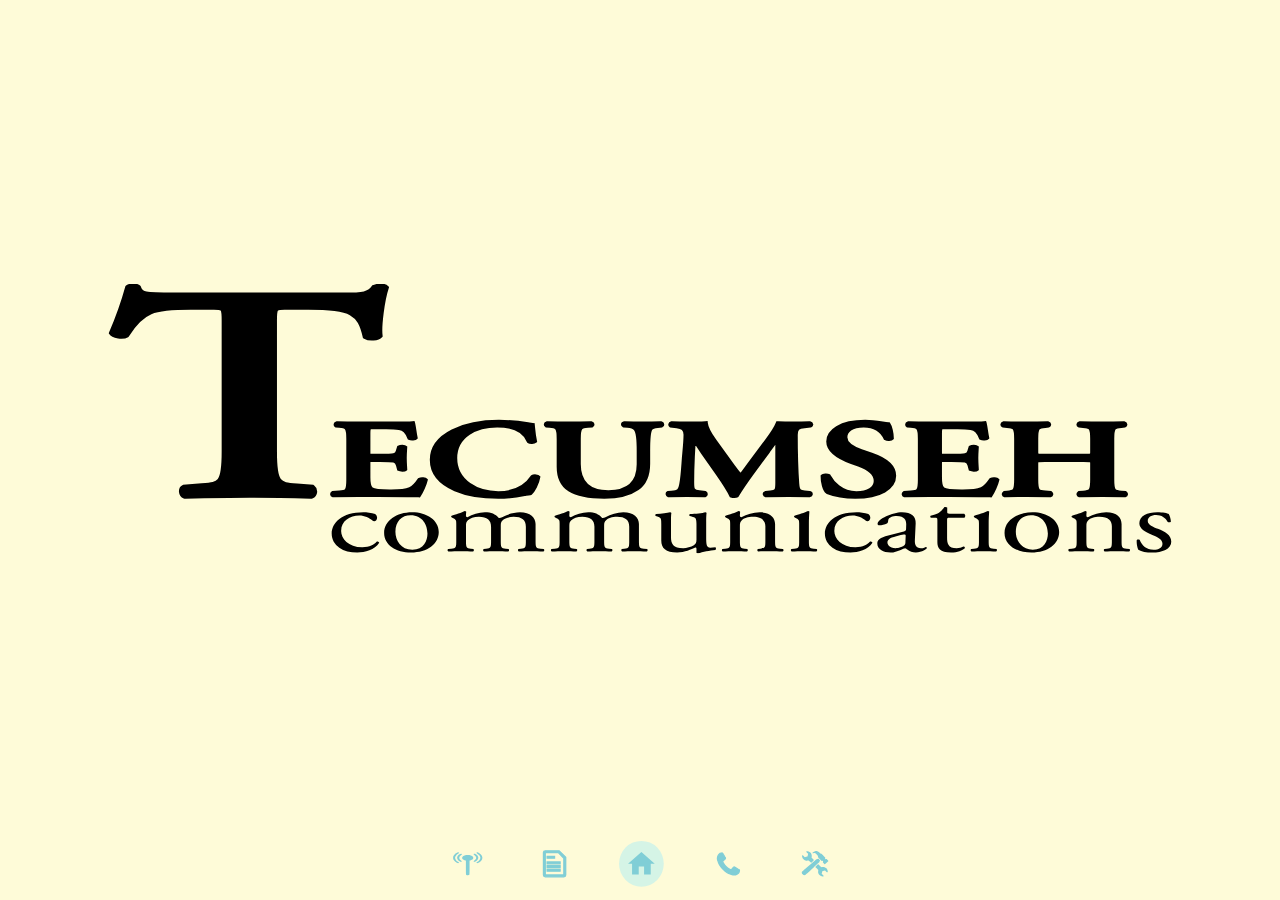
==== pub/index.html @ 55c58dee "add files" ====
<!DOCTYPE html>

<html>

<head>
  <meta content="width=device-width, initial-scale=1" name="viewport" />
  <meta charset="UTF-8">
  <link rel="stylesheet" type="text/css" href="css/index.css">
</head>

<body>
  
 <div id="scenes">
    
    <div id="logo" style="dispay:none; opacity:1;">
      <img class="containedImg" src="img/tecumseh-path.raw.svg"></img>
    </div>

    <div id="contact" style="opacity:0; display:none;">
      <img  class="containedImg" src="img/contact-path-raw.svg"></img>
    </div>

    <div id="pitch" style="opacity:0; display:none;">
      <img class="containedImg" src="img/intro-path-plain.svg"></img>
    </div>
    
    <div id="canvasContainer" style="opacity:0;">
      
      <object id="rotateControls" type="image/svg+xml" data="img/tecumseh-rotateButtons.svg"> </object>
    
      <canvas id="canvas" style="display:none;"></canvas>
          
    </div>
    
  </div>  
         
 <div id="navControlsContainer">
       <object id="navControls" type="image/svg+xml" data="img/tecumseh-buttons.svg"> </object>
      
       
  </div>
   

  
   
  </div>

  <div id="spinner" style="display:none;" class="ring"><div></div><div></div><div></div></div>

  <script src="js/three.min.js"></script>
  <script src="js/GLTFLoader.js"></script>
  <script src="js/OrbitControls.js"></script> 
  <script src="js/app.js"></script> 
  <script>window.onload = function(){app.core.main("");};</script> 
 
  
</body>
</html>
---- pub/css/index.css ----
body {
    padding:0px;
    margin:0px;
    border:0px;
    overflow:hidden;
}

#scenes {
    overflow:hidden;
    position:fixed;
    width:100%;
    height:100%;
    background-color:#fefbd8;   
}

#canvasContainer {
    width:100%;
    height:100%;
}

#navControlsContainer {
    background-color:#fefbd8;
    position:absolute;
    margin-left:50%;
    transform:translateX(-50%);
    bottom:66px; /* related to height in #buttons */
    
}

#navControls {
    height:60px;
    position:absolute;
    margin-left:50%;
    transform:translateX(-50%);
}

#rotateControls {
    width:60px;
    position:absolute;
    right:0px;
    top:50%;
    transform:translateY(-50%);
}

.containedImg {
    position:absolute;
    width:100%;
    height:100%;
 }

#pitch {
    width:90vw;
    height:70vh;
    max-height:70vh;
    top:10%;
    position:absolute;
    left:50%;
    transform:translateX(-50%);
}

#contact {
    width:90vw;
    height:30vh;
    max-height:30vh;
    top:30%;
    position:absolute;
    left:50%;
    transform:translateX(-50%);
}

#logo {
    width:90vw;
    height:30vh;
    position:absolute;
    left:50%;
    top:45%;
    transform:translate(-50%, -45%);
}

.ring {
    top:50%;
    left:50%;
    margin: -48px 0 0 -48px;        
    display: inline-block;
    position: absolute;
    width: 96px;
    height: 96px;
}
.ring div {
  box-sizing: border-box;
  display: block;
  position: absolute;
  width: 96px;
  height: 96px;
  margin: 0px;
  border: 6px solid #000000;
  border-radius: 50%;
  animation: ring 1.2s cubic-bezier(0.5, 0, 0.5, 1) infinite;
  border-color: #000000 transparent transparent transparent;
}
.ring div:nth-child(1) {
    animation-delay: -0.45s;
    animation-play-state: paused;
}
.ring div:nth-child(2) {
    animation-delay: -0.3s;
    animation-play-state: paused;
}
.ring div:nth-child(3) {
    animation-delay: -0.15s;
    animation-play-state: paused;
}
@keyframes ring {
  0% {
    transform: rotate(0deg);
  }
  100% {
    transform: rotate(360deg);
  }
}
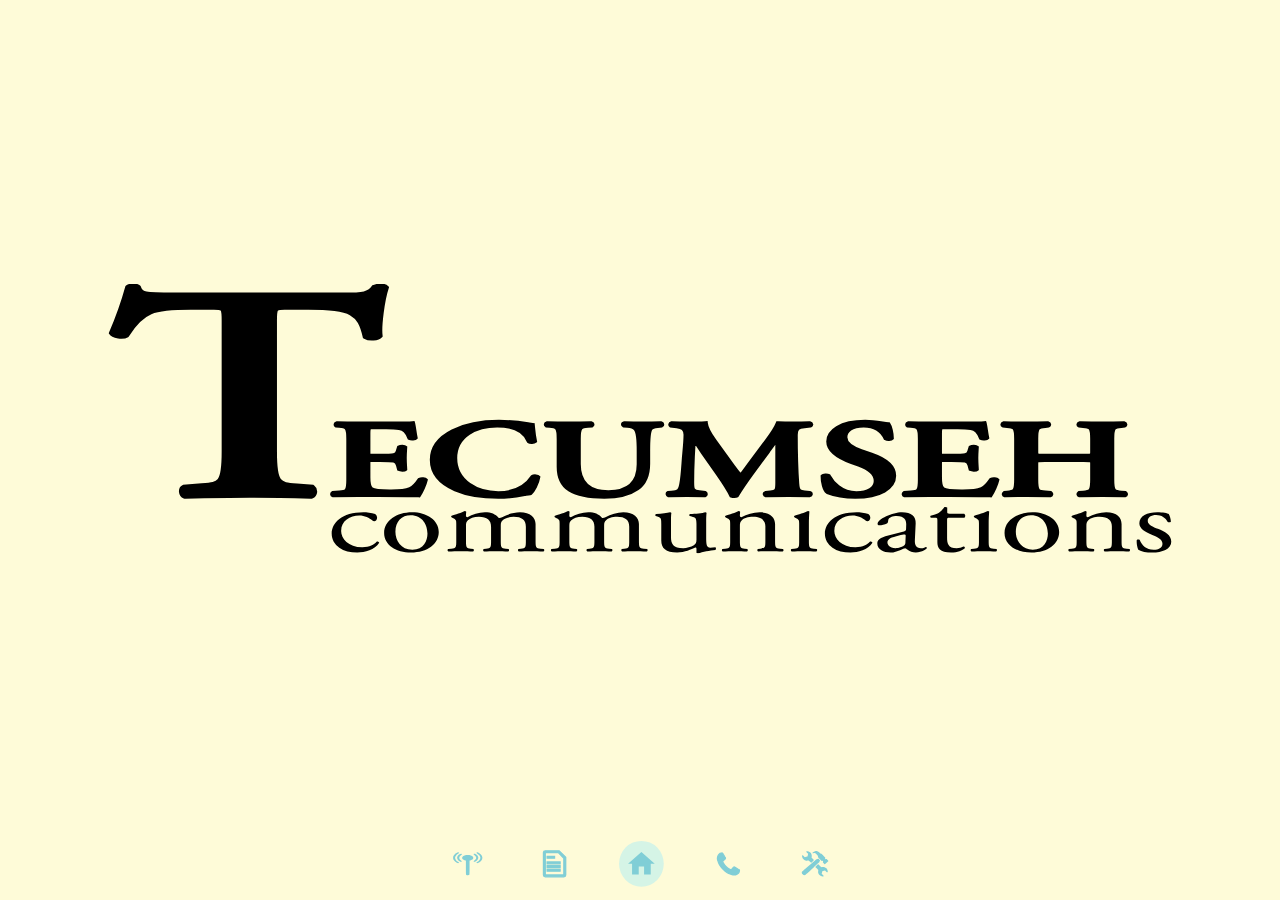
==== commit 8a6b1b29: "2/19 update" ====
--- a/pub/index.html
+++ b/pub/index.html
@@ -12,7 +12,7 @@
   
  <div id="scenes">
     
-    <div id="logo" style="dispay:none; opacity:1;">
+    <div id="logo" style="opacity:0; display:none;">
       <img class="containedImg" src="img/tecumseh-path.raw.svg"></img>
     </div>
 
@@ -26,7 +26,7 @@
     
     <div id="canvasContainer" style="opacity:0;">
       
-      <object id="rotateControls" type="image/svg+xml" data="img/tecumseh-rotateButtons.svg"> </object>
+      <object id="sceneControls" type="image/svg+xml" data="img/sceneControls.svg"> </object>
     
       <canvas id="canvas" style="display:none;"></canvas>
           
--- a/pub/css/index.css
+++ b/pub/css/index.css
@@ -31,14 +31,15 @@
 #navControls {
     height:60px;
     position:absolute;
+    max-width:95vw;
     margin-left:50%;
     transform:translateX(-50%);
 }
 
-#rotateControls {
-    width:60px;
+#sceneControls {
+    width:40px;
     position:absolute;
-    right:0px;
+    left:10px;
     top:50%;
     transform:translateY(-50%);
 }
